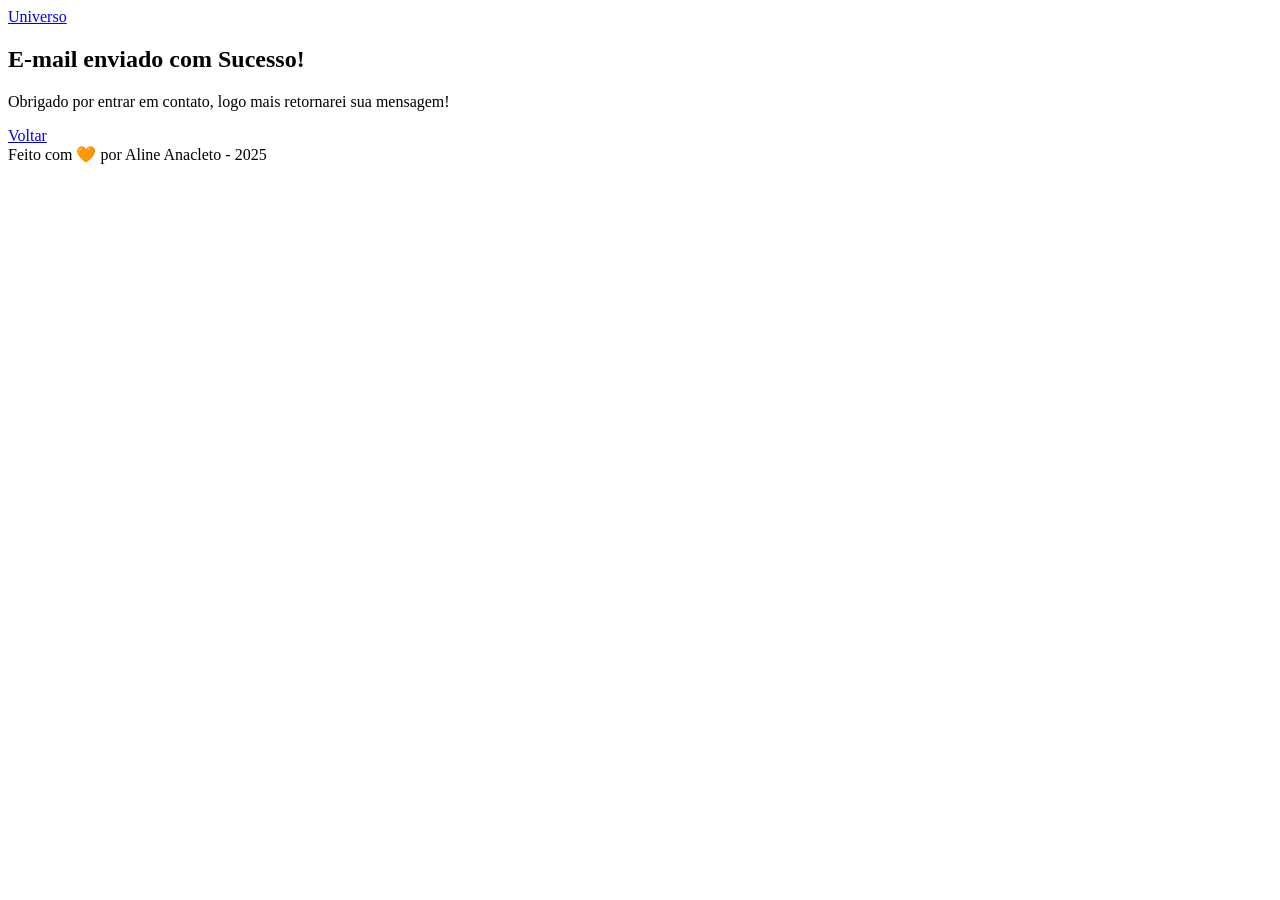
==== sucess.html @ 7949af78 ":sparkles: Estilização" ====
<!DOCTYPE html>
<html lang="pt-br">
<head>
    <meta charset="UTF-8">
    <meta name="viewport" content="width=device-width, initial-scale=1.0">
    <meta name="description" content="Projeto Portfólio da Aline">
    <meta name="author" content="Aline Anacleto">
    <meta name="keywords" content="HTML, CSS, Javascript">
    <link rel="icon" href="./assets/img/favicon.svg">
    <link rel="stylesheet" href=".//assets/css/styles.css">
    <title>Portfólio Aline</title>
</head>
<body>
    <!-- Cabeçalho da Página -->
    <header>
 
        <!--Título do Cabeçalho -->
        <div id="header_content">
            <div id="titulo">
                <a href="#">Universo</a>
            </div>
        </div>
    </header>
 
    <!-- Sessão Principal da Página -->
    <main>
 
        <section id="home">
            <h1>E-mail enviado com Sucesso!</h1>
            <p>Obrigado por entrar em contato, logo mais retornarei sua mensagem!</p>
            <a href="#">Voltar</a>
        </section>

    </main>
   
    <!-- Rodapé da Página -->
    <footer>
        Feito com 🧡 por Aline Anacleto - 2025
    </footer>
</body>
</html>
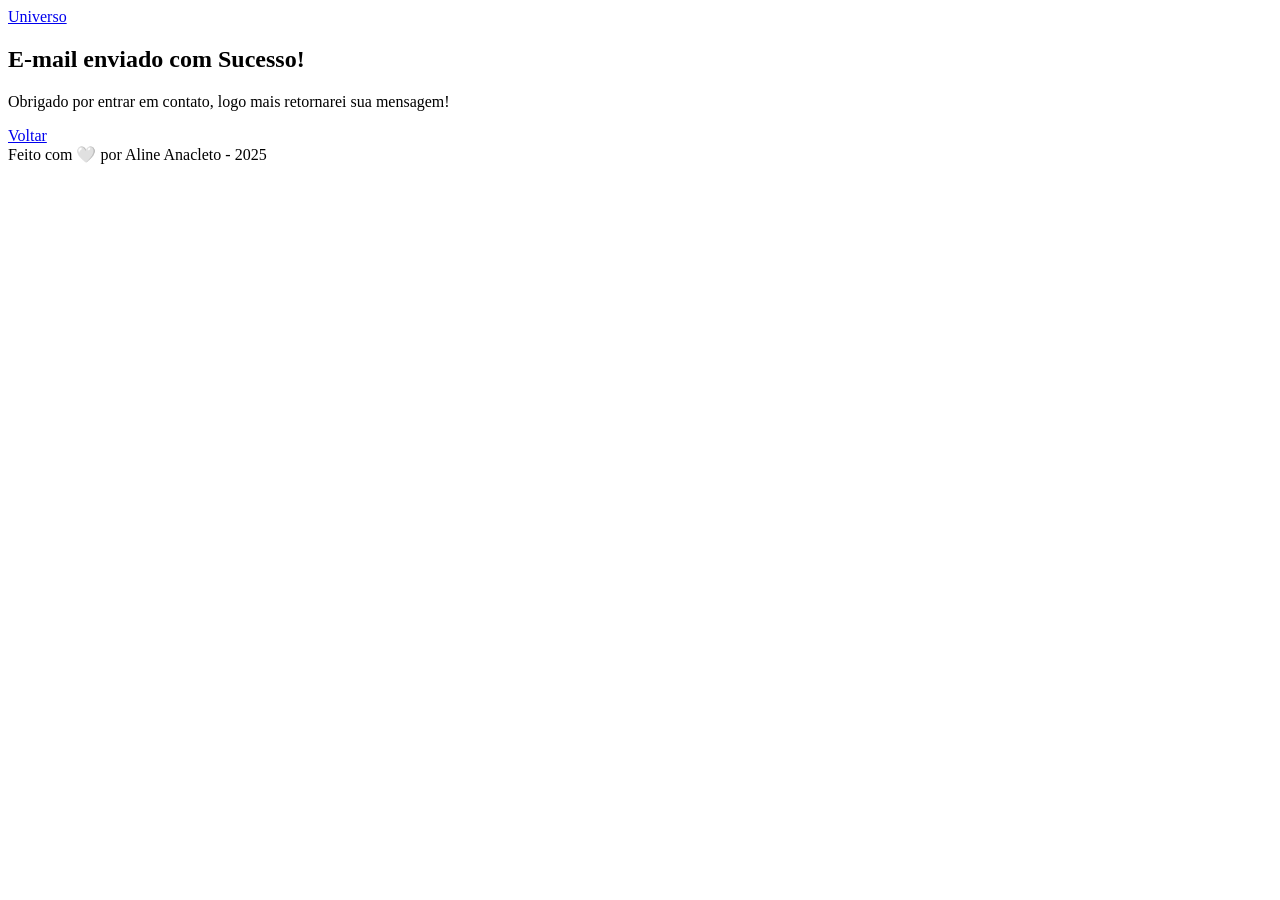
==== commit 10b73ba9: ":sparkles: atualizando CSS" ====
--- a/sucess.html
+++ b/sucess.html
@@ -35,7 +35,7 @@
    
     <!-- Rodapé da Página -->
     <footer>
-        Feito com 🧡 por Aline Anacleto - 2025
+        Feito com 🤍 por Aline Anacleto - 2025
     </footer>
 </body>
 </html>
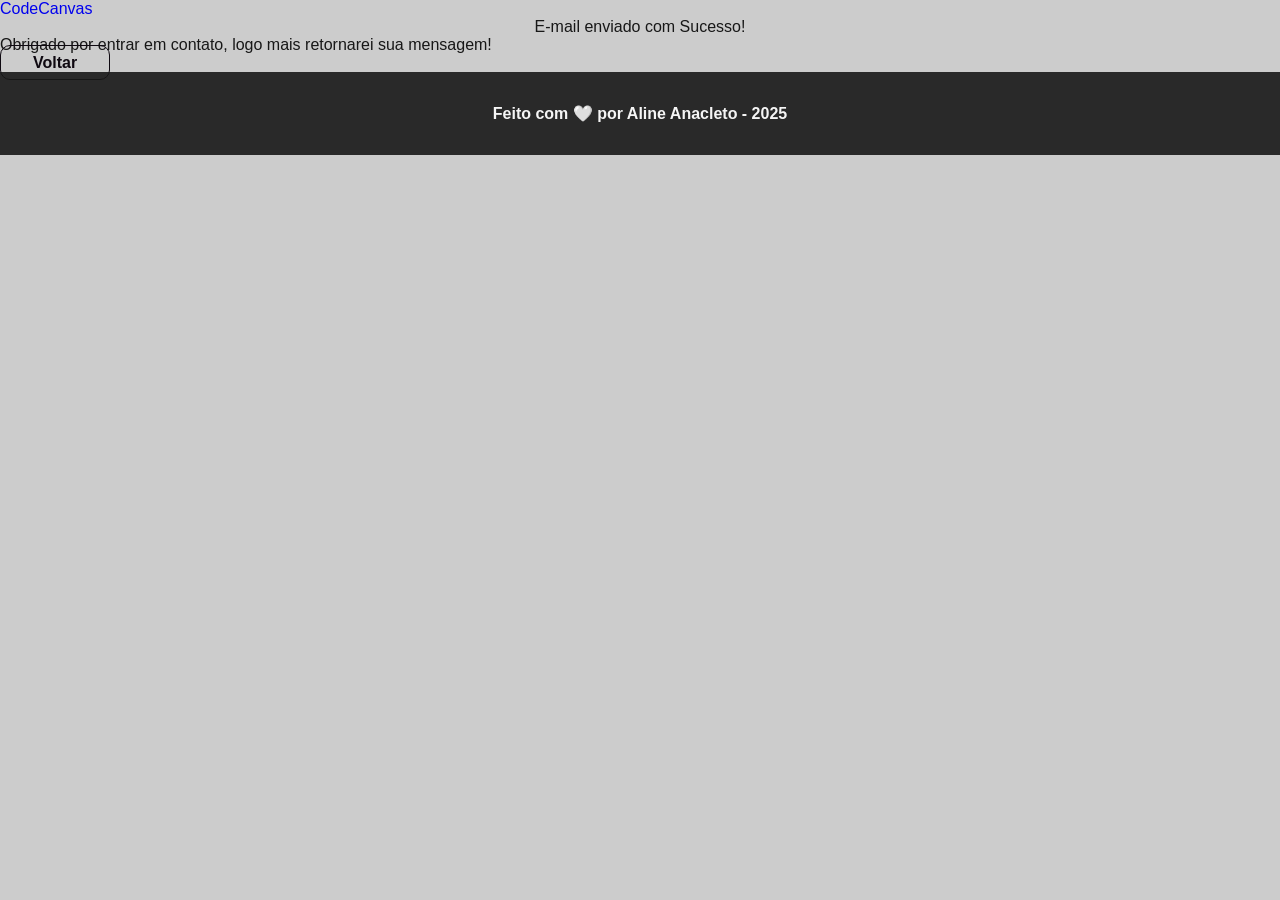
==== commit 8317f9eb: ":sparkles: CSS Responsivo para Tablet e comentários no Script JavaScript" ====
--- a/sucess.html
+++ b/sucess.html
@@ -17,7 +17,7 @@
         <!--Título do Cabeçalho -->
         <div id="header_content">
             <div id="titulo">
-                <a href="#">Universo</a>
+                <a href="#">CodeCanvas</a>
             </div>
         </div>
     </header>
@@ -28,7 +28,7 @@
         <section id="home">
             <h1>E-mail enviado com Sucesso!</h1>
             <p>Obrigado por entrar em contato, logo mais retornarei sua mensagem!</p>
-            <a href="#">Voltar</a>
+            <a href="index.html" class="botao">Voltar</a>
         </section>
 
     </main>
--- a/assets/css/styles.css
+++ b/assets/css/styles.css
@@ -0,0 +1,569 @@
+/*  Reset Global da página HTML 
+    Este seletor afeta todos os elementos da página.
+*/
+* {
+    margin: 0;
+    padding: 0;
+
+    /* Faz com que width e height incluam a borda e o padding,*/
+    box-sizing: border-box;
+
+    /* Desabilita o sublinhado dos links*/
+    text-decoration: none;
+
+    /* Desabilita a borda de foco dos elementos*/
+    outline: none;
+
+    font-weight: 400;
+    font-family: 'Poppins', sans-serif;
+}
+
+/* Declaração das variáveis */
+:root {
+    --purple-200: #9a7bd1;
+    --purple-500: #050206;
+    --purple-800: #0f0911;
+
+    --gray-200: #cccccc;
+    --gray-400: #505861;
+
+    --black-800: #171717;
+
+    --white: #F9F9F9;
+}
+
+/* Configurações padrões da página 
+   Este seletor afeta todos os elementos debtro da tag html.
+*/
+html {
+    width: 100%;
+    height: 100vh;
+
+    /* Permite que a rolagem da página aconteça de forma suave*/
+    scroll-behavior: smooth;
+}
+
+body {
+    background-color: var(--gray-200);
+    color: var(--black-800);
+
+    /* Exibe as fontes com um traço mais fino e suave (Chrome e Edge) */
+    -webkit-font-smoothing: antialiased;
+
+    /* Exibe as fontes com um traço mais fino e suave (Firefox) */
+    -moz-osx-font-smoothing: grayscale;
+}
+
+button,
+a {
+    cursor: pointer;
+}
+
+.botao {
+    padding: 0.5rem 2rem;
+    border: 1px solid var(--purple-800);
+    border-radius: 10px;
+    font-size: 1rem;
+    font-weight: 700;
+    text-align: center;
+    color: var(--purple-800);
+    background: none;
+}
+
+.botao:hover {
+    color: var(--white);
+    background-color: var(--purple-800);
+}
+
+.flex {
+    display: flex;
+    justify-content: center;
+    align-items: center;
+}
+
+/* Estilização - Seção Header */
+
+.menu_container {
+    position: sticky;
+    top: 0;
+    width: 100%;
+    height: 5rem;
+    border-bottom: 1px solid var(--purple-500);
+    background-color: var(--purple-800);
+
+    /* Aplica transparência */
+    filter: opacity(0.9);
+}
+
+.menu_container a {
+    font-weight: 700;
+    color: var(--white);
+}
+
+.menu_container a:hover {
+    color: var(--gray-400);
+}
+
+.menu_content {
+    display: flex;
+    justify-content: space-between;
+    width: 100%;
+    max-width: 1120px;
+    padding: 0 1.5rem;
+}
+
+.menu_list {
+    text-align: center;
+    list-style: none;
+}
+
+.menu_list li {
+    margin-left: 1rem;
+}
+
+#menu_content_sucess {
+    width: 100%;
+    max-width: 1120px;
+    padding: 0 1.5rem;
+}
+
+/* Estilização da Seção Home */
+
+.home_container {
+
+    /* Calcula altura do elemento (altura do navegador - altura do menu + 20px) */
+    height: calc(100vh - 6.25rem);
+
+    max-width: 1120px;
+    margin: 1rem auto;
+    padding: 0 1rem;
+}
+
+.home_container p,
+h1,
+h4 {
+    font-size: 1rem;
+    text-align: center;
+}
+
+.home_container h1 {
+    font-size: 2.25rem;
+    font-weight: 700;
+    line-height: 3rem;
+}
+
+.home_container h4 {
+    font-weight: 700;
+}
+
+.home_container p {
+    margin: 1rem 0;
+}
+
+.home_container .botao {
+    width: 40%;
+}
+
+.home_content {
+    flex-direction: column;
+    width: 50vw;
+}
+
+.home_content img {
+    width: 75%;
+}
+
+/* Estilização da Seção Home - Página Sucess */
+
+.home_container_sucess {
+    height: calc(100vh - 12.5rem);
+    max-width: 1120px;
+    margin: 1rem auto;
+    padding: 0 1rem;
+}
+
+#home_sucess {
+    width: 50vw;
+    flex-direction: column;
+}
+
+#home_sucess h1 {
+    font-size: 2rem;
+    font-weight: 700;
+}
+
+#home_sucess h4 {
+    font-size: 1.25rem;
+    padding: 1rem;
+}
+
+/* Estilização da Seção Sobre */
+
+.sobre_container {
+    max-width: 1120px;
+    margin: -1.25rem auto;
+    padding: 0 1rem;
+    height: 100vh;
+}
+
+.sobre_container img {
+    width: 30%;
+    margin: 1rem;
+    border: 5px solid var(--black-800);
+    border-radius: 50%;
+}
+
+.sobre_container h2 {
+    font-size: 2rem;
+    font-weight: bold;
+    line-height: 3rem;
+    text-align: center;
+}
+
+.sobre_container p {
+    margin: 1rem 0;
+    text-align: center;
+}
+
+.sobre_github {
+    justify-content: space-evenly;
+}
+
+#sobre_texto {
+    margin-left: 2rem;
+}
+
+/* Estilização da Seção Meus projetos */
+
+
+.project_container{
+    max-width: 1120px;
+    margin: -1.5rem auto;
+    padding: 0 auto;
+    height: 45vh;
+}
+
+.project_container h3 {
+    font-size: 2rem;
+    font-weight: bold;
+    line-height: 3rem;
+    text-align: center;
+}
+
+
+.card{
+    flex-basis: 200px;
+    width: 10px;
+    flex-grow: 1;
+    background-color: var(--gray-200);
+    border-radius: 20px;
+    text-align: center; 
+    /*transition: transform 0.3s ease-in-out, box-shadow 0.3s ease-in-out;*/
+}
+
+/*.card:hover {
+    transform: scale(1.05);
+    box-shadow: 0px 4px 15px rgba(255, 255, 255, 0.2);
+}*/
+
+
+.card_content {
+    padding: 0.5em 1em 1em;
+}
+
+.card_content p,
+.card_title {
+    margin: 0;
+}
+
+.card_title {
+    font-size: 1.75em;
+    margin-bottom: .25em;
+    color: var(--black-800);
+}
+
+.card img {
+    max-width: 50%;
+    border-style: solid;
+    border-radius: 50px;
+}
+
+.card p{
+    background-color: var(--gray-200);
+    color: var(--black-800);
+    margin: 0;
+    padding: 8px;
+}
+
+
+
+.row {
+    display: flex;
+    gap: 30px;
+    padding-top: 1.5rem;
+    padding: 1rem;
+    margin: 0.5rem;
+    justify-content: space-between;
+}
+
+.row .row {
+    padding-top: 0;
+    
+}
+
+
+
+/* Estilização da Seção Contact */
+
+.contato_container{
+    display: grid;
+    grid-template-columns: 1fr 1fr;
+    justify-content: center;
+    align-items: center;
+    gap: 1.25rem;
+    max-width: 1120px;
+    margin: 4rem auto 2rem;
+    padding: 0 2rem;
+}
+
+.contato_container h4{
+    margin: 1rem 0;
+    font-size: 2rem;
+    font-weight: 700;
+}
+
+.contato_content{
+    flex-direction: column;
+    margin: 4rem 0 0 0;
+    font-size: 1.25rem;
+}
+
+.contato_content p{
+    display: block;
+    text-align: justify;
+}
+
+/* Estilização da Seção Redes Sociais*/
+
+.social_container{
+    display:flex;
+    justify-content: space-evenly;
+    margin: 2rem 0 0 0;
+}
+
+.social_icon{
+    width: 4.75rem;
+    height: 4.75rem;
+}
+
+.social_icon:hover{
+    filter: brightness(0) 
+            saturate(100%) 
+            invert(20%) 
+            sepia(24%) 
+            saturate(4557%) 
+            hue-rotate(242deg) 
+            brightness(89%) 
+            contrast(108%);
+}
+
+/* Estilização da Seção Form*/
+
+form{
+    display: flex;
+    flex-direction: column;
+    margin: 7rem 0 0 0;
+    padding: 1.25rem;
+    border: none;
+}
+
+form label{
+    font-size: 1.25rem;
+    text-align: left;
+}
+
+form input,
+textarea{
+    width: 100%;
+    margin: 0.5rem 0 1rem;
+    padding: 0.5rem;
+    border-radius: 20px;
+    border: none;
+    font-size: 1rem;
+}
+
+textarea{
+    resize: none;
+}
+
+form span{
+    margin-bottom: 0.5rem;
+    margin-left: 0.75rem;
+    font-size: 0.75rem;
+    line-height: 1.25rem;
+    color: red;
+}
+
+/* Estilização da Seção Footer */
+
+footer {
+    margin: 0;
+    padding: 2rem;
+    font-weight: bold;
+    text-align: center;
+    color: var(--white);
+    background-color: var(--black-800);
+    filter: opacity(0.9);
+}
+
+/* Modo Responsivo */
+
+/* Smartphone - Telas até 490px */
+
+@media screen and (max-width: 490px){
+
+    body{
+        display: flex;
+        flex-direction: column;
+        min-height: 100vh;
+    }
+
+    main{
+        display:flex;
+        flex: 1;
+        flex-direction: column;
+    }
+
+    footer{
+        margin-top: auto;
+    }
+
+    /* Ajustes no Menu*/
+
+    .menu_container{
+        height: auto;
+        padding: 1rem 0;
+    }
+
+    .menu_content{
+        justify-content: center;
+        max-width: 100%;
+        /* padding: 1rem; */
+    }
+
+    #titulo a{
+        font-size: 1.75rem;
+    }
+
+    .menu_list{
+        display: none;
+    }
+
+    /* Ajustes na Seção Home*/
+
+    .home_container{
+        flex-direction: column-reverse;
+        width: 100%;
+        height: auto;
+        margin-top: 2rem;
+    }
+
+    .home_content{
+        width: 100%;
+    }
+
+    .home_content h1{
+        font-size: 1.75rem;
+        line-height: 2.25rem;
+    }
+
+    .home_content .botao, img{
+        width: 80%
+    }
+
+    /* .home_content img{
+        width: 80%;
+    } */
+
+    #home_texto{
+        margin-top: 0.5rem;
+    }
+
+    #home_imagem{
+        margin-bottom: 0;
+    }
+
+    /* Ajustes na Seção About*/
+
+    .sobre_container{
+        flex-direction: column;
+        width: 100%;
+        height: auto;
+        margin-top: 3rem;
+    }
+
+    .sobre_container img{
+        width: 70%;
+    }
+
+    .sobre_container h1{
+        font-size: 1.75rem;
+        line-height: 2.25rem;
+    }
+
+    .sobre_github{
+        flex-direction: column;
+        gap: 0.5rem;
+    }
+
+    .sobre_github p{
+        display: none;
+    }
+
+    .sobre_github .botao{
+        width: 80%;
+    }
+    
+    /* Ajustes Contato */
+
+    .contato_container{
+        grid-template-columns: 1fr;
+        width: 100%;
+        height: auto;
+        margin-top: 2rem;
+        padding: 0 1rem;
+    }
+
+    .contato_content{
+        width: 100%
+    }
+
+    .contato_content h4{
+        font-size: 1.75rem;
+        line-height: 2.25rem;
+    }
+
+    .contato_content p{
+        margin: 1rem;
+    }
+
+    /* Ajustes da Seção Redes Sociais */
+
+    .social_container{
+        justify-content: center;
+        width: 100%;
+    }
+
+    .social_icon{
+        width: 4rem;
+        height: 4rem;
+    }
+
+    /* Ajustes da Seção Form */
+
+    form{
+        margin: 1rem 0 0 0;
+        padding: 1rem;
+    }
+
+}
